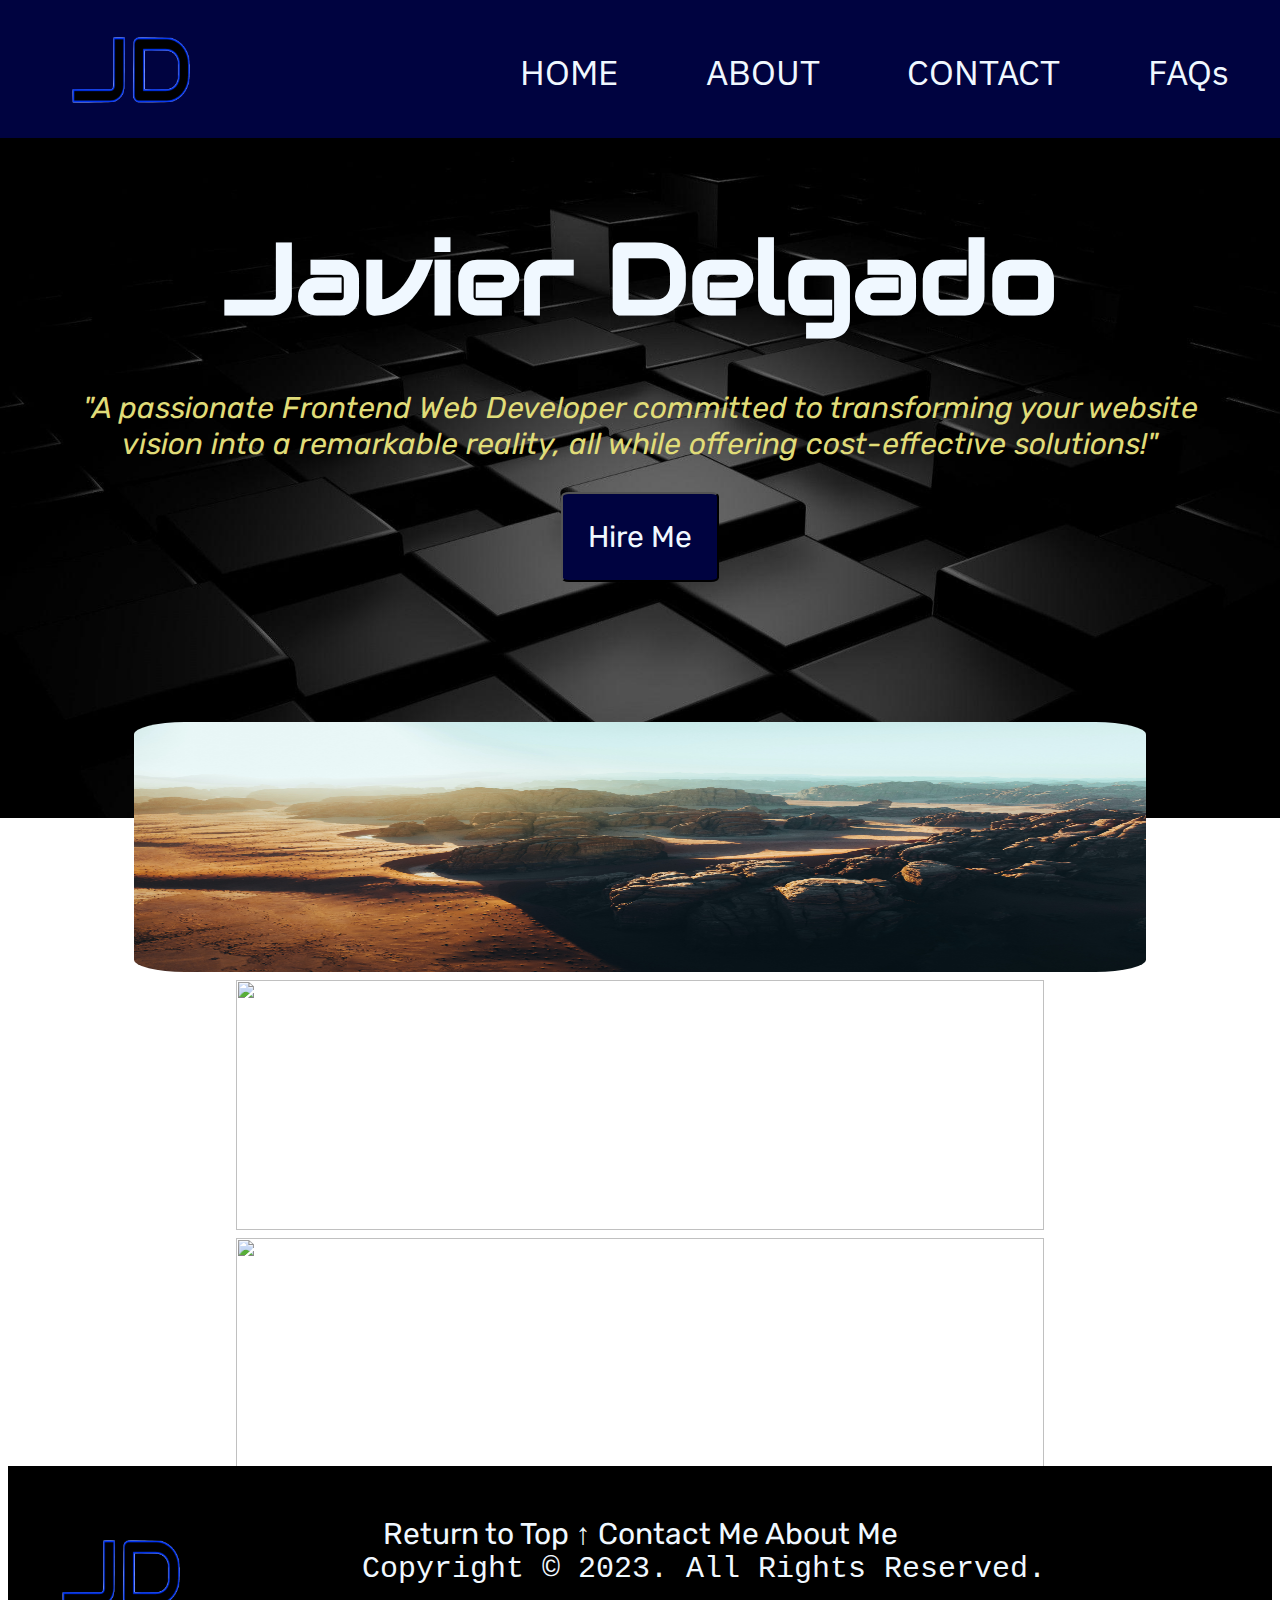
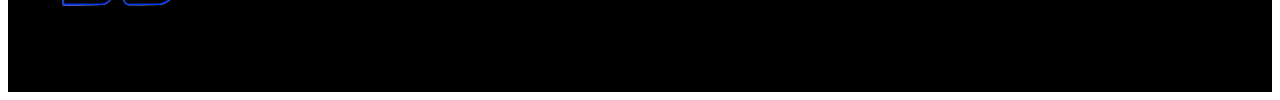
==== index.html @ 36e28e28 "JD-Logo Final" ====
<!DOCTYPE html>

<html lang="en">
  <head>
    <!--Meta Data-->
    <meta charset="utf-8">
    <meta name="viewport" content="width=device-width", initial-scale="1.0" shrink-to-fit="no">
    <meta name="description" content="Passionate about creating exceptional online experiences, I am a dedicated Professional Web Developer who can bring your digital dreams to life. With a strong foundation in HTML, CSS, and JavaScript, I craft visually appealing and user-friendly websites that exceed expectations. Let's collaborate and make your online presence shine!">
    <meta name="author" content="Javier Delgado">
    <!--Tab Info-->
    <link rel="icon" type="image/png" href="assests/JD-logo.png" sizes="196x196">
    <title>Javier Delgado | Frontend Developer</title>
    <!--Styling Sheet-->
    <link href="styles/style.css" rel="stylesheet">
    <!--External Links-->
    <link rel="preconnect" href="https://fonts.googleapis.com">
    <link rel="preconnect" href="https://fonts.gstatic.com" crossorigin>
    <link href="https://fonts.googleapis.com/css2?family=Audiowide&family=IBM+Plex+Sans:wght@700&family=Rubik&display=swap" rel="stylesheet">
  </head>    

  <body>
    <!--Navigation-->
    <div class="navbar">
      <ul>
        <li>
          <a href="index.html">
            <img id="logo-img" src="assests/JD-logo-v2.png" alt="Javier Delgado Web Developer Logo">
          </a>
        </li>
        <div class="nav-links">
          <li>
            <a id="nav-item" href="index.html">HOME</a>
          </li>
          <li>
            <a id="nav-item" href="about/about.html">ABOUT</a>
          </li>
          <li>
            <a id="nav-item" href="contact/contact.html">CONTACT</a>
          </li>
          <li>
            <a id="nav-item" href="contact/contact.html">FAQs</a>
          </li>
        </div>
      </ul>
    </div>

    <main>
      <!--Header-->
      <div class="main-header">
        <img class="main-back" src="assests/dark-back.jpg">
        <h1 class="main-title">Javier Delgado</h1>
        <div class="main-description">
          <p><em class="description">"A passionate Frontend Web Developer committed to transforming your website vision into a remarkable reality, all while offering cost-effective solutions!"</em></p>
          <button>Hire Me</button>
        </div>
      </div>
  
    </main>
    
    <div class="hero-section">
      <!--Scripts-->
      <script src="scripts/heroimg.js"></script>
      
      <!--Vertical Hero Slider-->
    </div>

    <div class="example">
      <img src="assests/Canyon-Image.jpg">
      <img src="assests/City-Image.jpg">
      <img src="assests/Mountain-Image.jpg">
    </div>
    

    <footer style = "background-color: black;">
      <div class="info-buttons">
        <a href="#top">Return to Top &uarr;</a>
        <a href="contact/contact.html">Contact Me</a>
        <a href="about/about.html">About Me</a>
      </div>
      Copyright &copy; 2023. All Rights Reserved.
      <img id="logo-img" src="assests/JD-logo-v2.png" alt="Javier Delgado Web Developer Logo">
    </footer>
  </body>
</html>
---- styles/style.css ----
/*index html */
  /*All CSS Elements*/
* {
  background-color: rgb(237, 235, 235);
  color:aliceblue;
  position: relative;
  background-color: transparent;
  text-align: center;
  align-content: center;
  font-family: 'Rubik', sans-serif, Arial;
  font-size: 30px; 
}

h1 {
  font-family: 'Audiowide', Impact, Arial;
  font-size: 100px;
  text-align: center;
}

ul {
  list-style-type: none;
}

li {
  display: inline;
}

a {
  text-decoration: none;
  cursor: pointer;
}

button {
  background-color: rgb(0,3,64);
  padding: 25px;
  border-radius: 5%;
  cursor: pointer;
}

img {
  width: 80%;
  height: 250px;
  border-radius: 5%;
}

footer {
  font-family: Courier, monospace, Arial;
  padding: 50px;
  margin-top: 120px;
}

  /*All Classes*/
.navbar {
  background-color: rgb(0,3,64);
  position: fixed;
  padding: 30px;
  z-index: 100;
  margin-top: -10px;
  margin-left: -10px;
  width: 97vw;
  height: 80px;

}

.navbar a {
  font-family: 'IBM Plex Sans', 'Trebuchet MS', Arial;
  top: -1vh;
}

.main-header {
  top: 100px;
  padding: 40px;
}

.main-description {
  top: -50px;
}

.description {
  color: rgb(224, 220, 120)
}

.example {
  top: 150px;
}

.main-back {
  position: absolute;
  top: -10px;
  margin-left: -10px;
  left: -10px;
  width: 110%;
  height: 80vh;
  border-radius: 0%;
}

.nav-links {
  float: right;
}

/*All IDs*/
#logo-img {
  float: left;
  height: 10vh;
  width: 10vw;
  top: -3vh;
}

#nav-item {
  margin: auto 3vw;
  padding: 2px;
  position: inherit;
  font-size: 35px;
}

/*All Peusdo*/
a:hover {
  color: rgb(224, 220, 120)
}

button:hover {
  background-color: aliceblue;
  color: black;
}
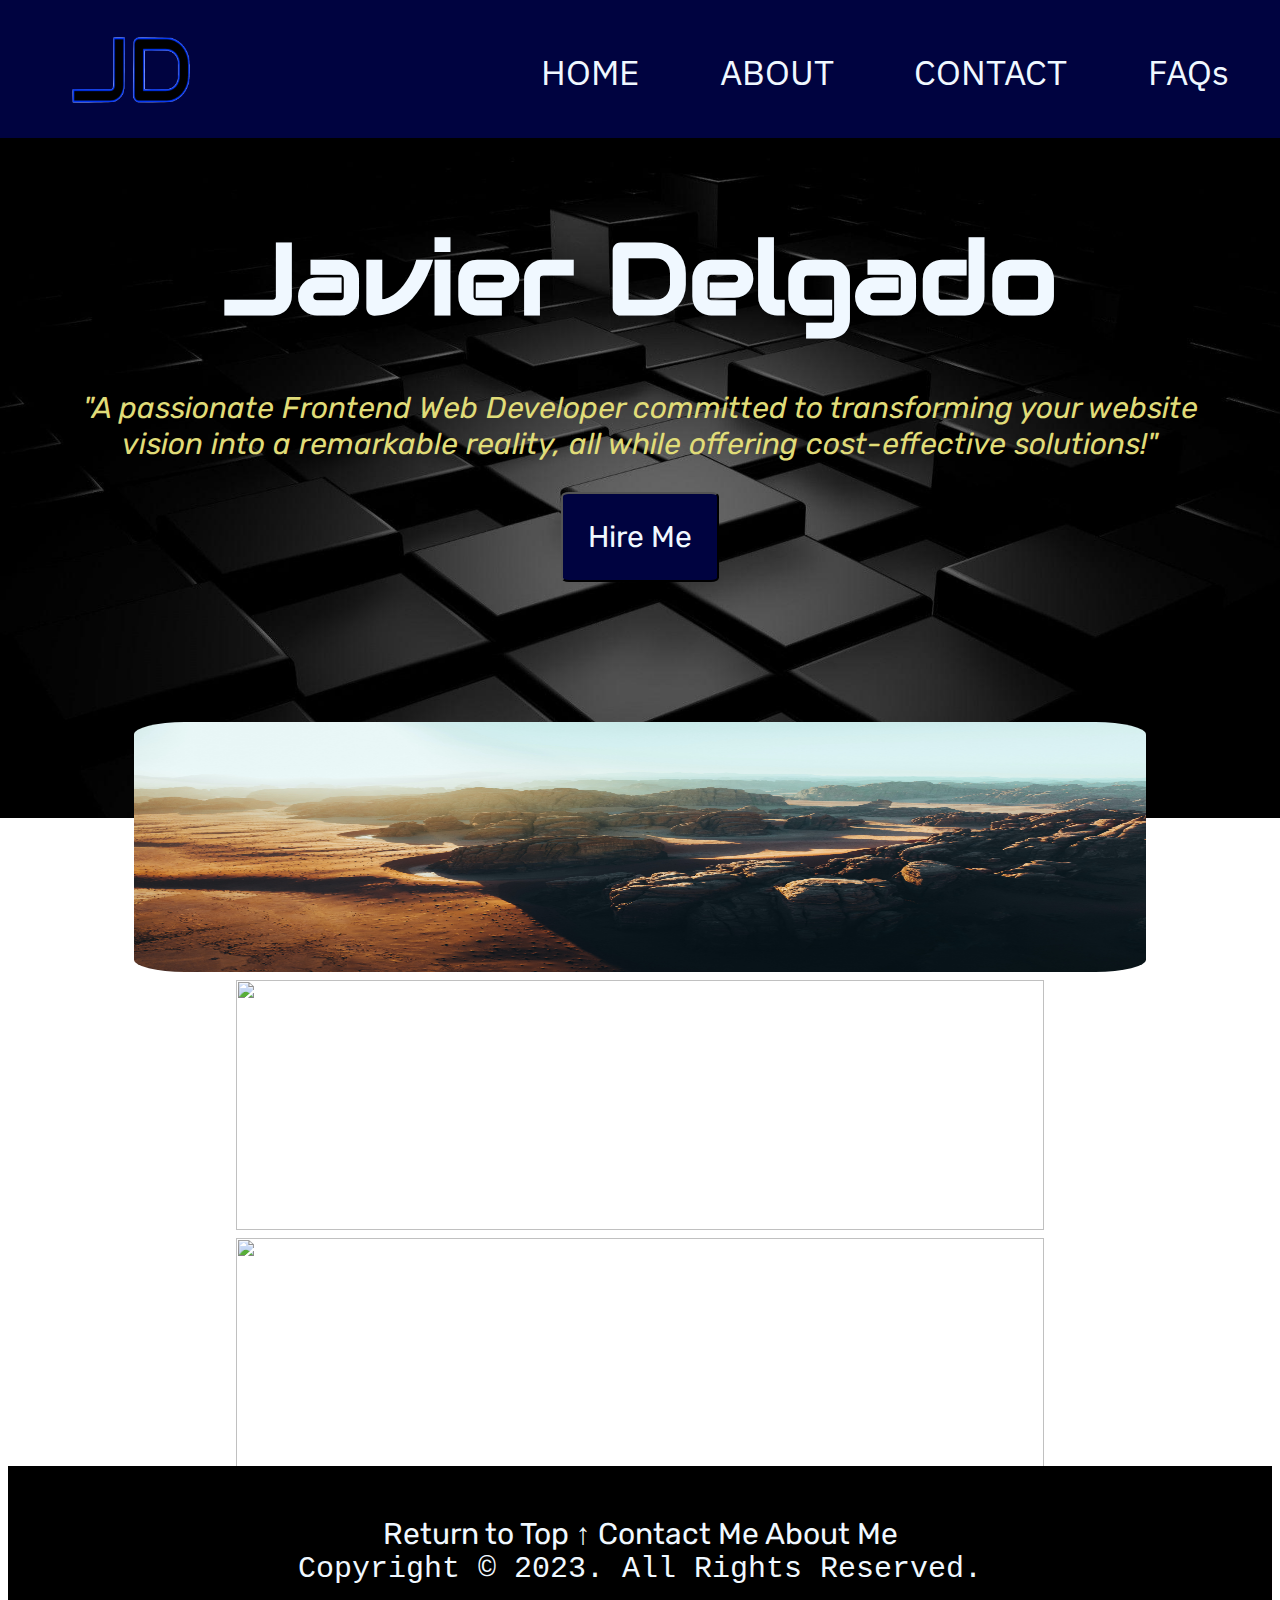
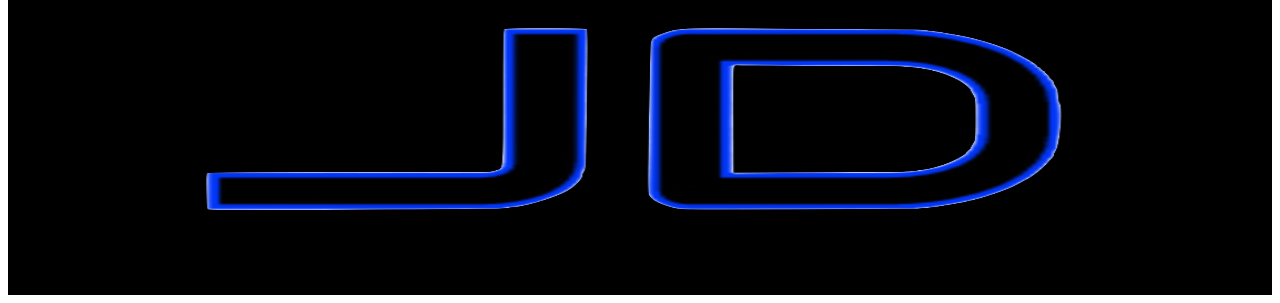
==== commit ece3a4e0: "Flex Display Navbar" ====
--- a/index.html
+++ b/index.html
@@ -24,7 +24,7 @@
       <ul>
         <li>
           <a href="index.html">
-            <img id="logo-img" src="assests/JD-logo-v2.png" alt="Javier Delgado Web Developer Logo">
+            <img id="logo-img-1" src="assests/JD-logo-v2.png" alt="Javier Delgado Web Developer Logo">
           </a>
         </li>
         <div class="nav-links">
--- a/styles/style.css
+++ b/styles/style.css
@@ -96,10 +96,11 @@
 
 .nav-links {
   float: right;
+  display: flex;
 }
 
 /*All IDs*/
-#logo-img {
+#logo-img-1 {
   float: left;
   height: 10vh;
   width: 10vw;
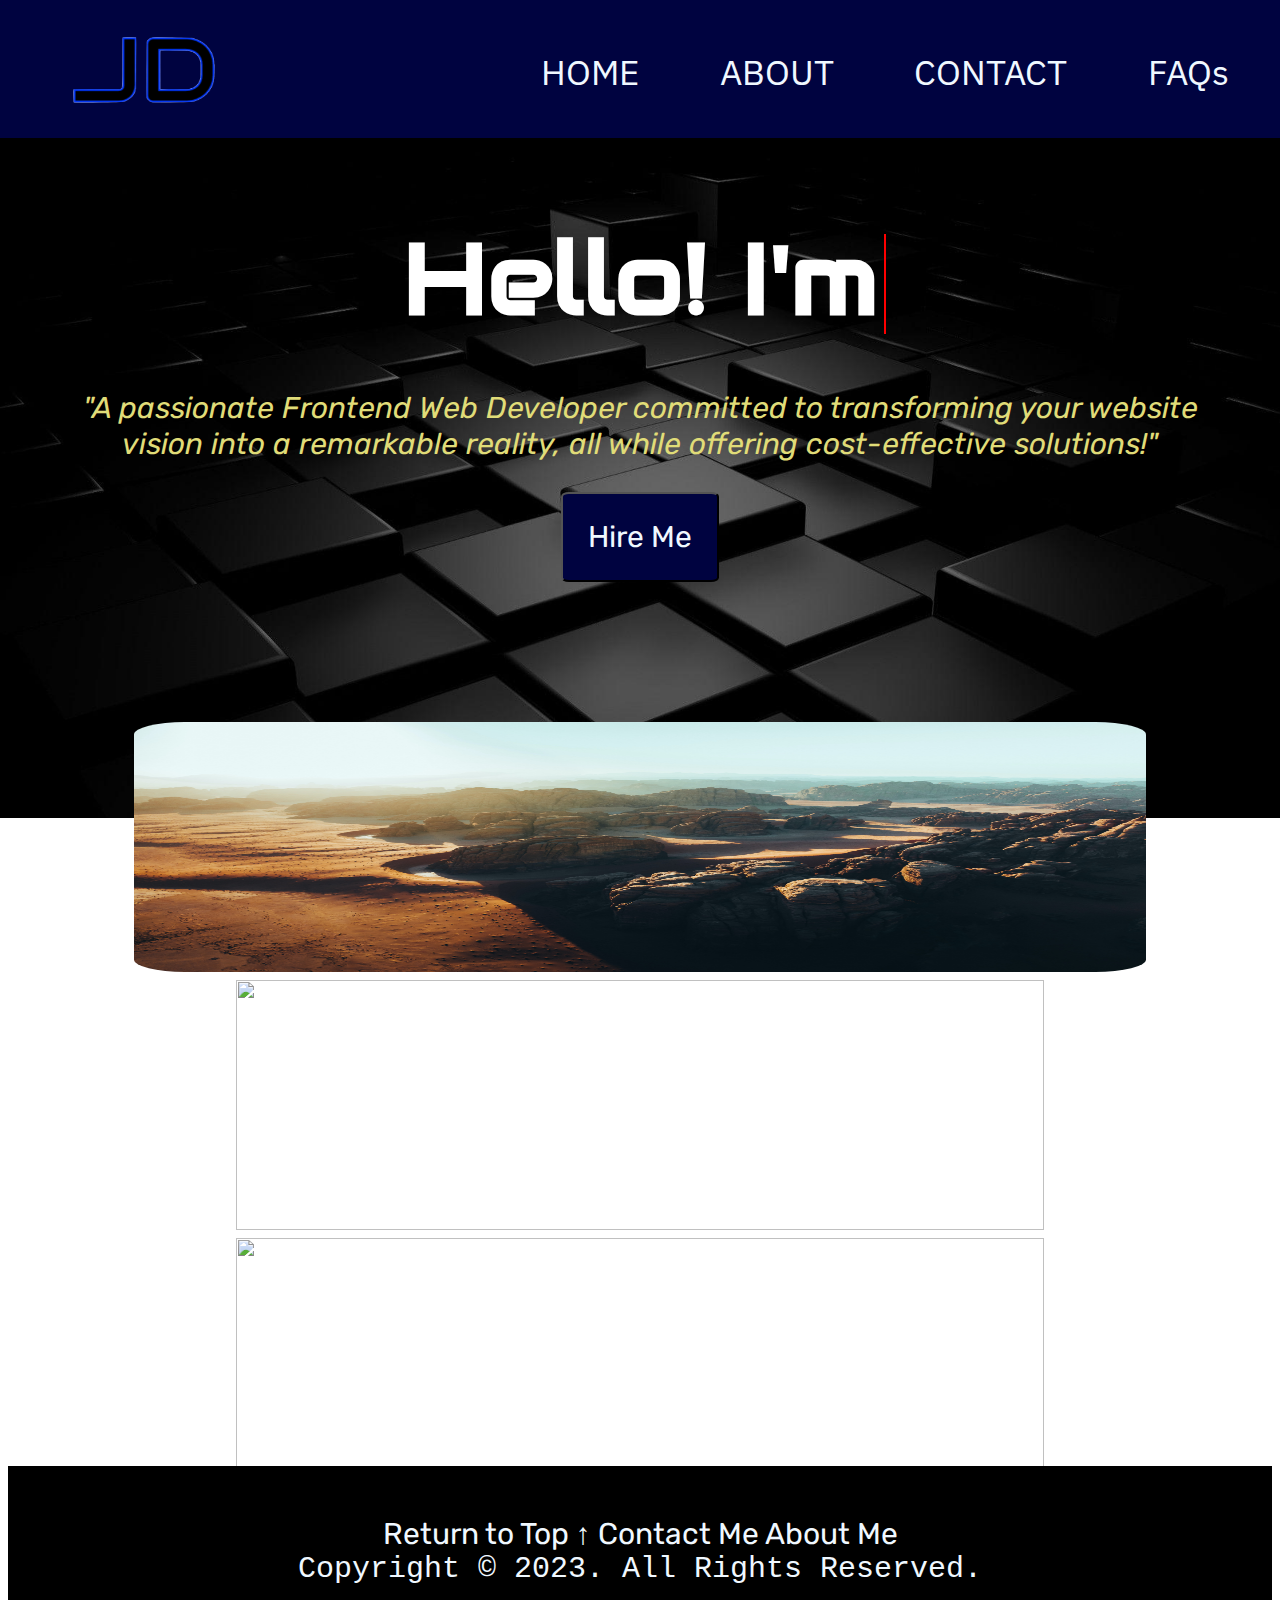
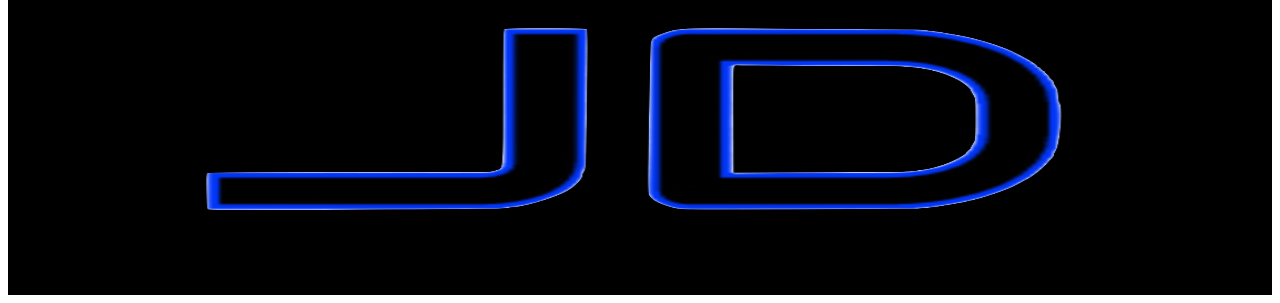
==== commit 0a913ff4: "Type Anime Progress" ====
--- a/index.html
+++ b/index.html
@@ -11,11 +11,13 @@
     <link rel="icon" type="image/png" href="assests/JD-logo.png" sizes="196x196">
     <title>Javier Delgado | Frontend Developer</title>
     <!--Styling Sheet-->
-    <link href="styles/style.css" rel="stylesheet">
+    <link href="../styles/style.css" rel="stylesheet">
     <!--External Links-->
     <link rel="preconnect" href="https://fonts.googleapis.com">
     <link rel="preconnect" href="https://fonts.gstatic.com" crossorigin>
     <link href="https://fonts.googleapis.com/css2?family=Audiowide&family=IBM+Plex+Sans:wght@700&family=Rubik&display=swap" rel="stylesheet">
+    <!--Scripts-->
+    <script src="type-anime.js"></script>
   </head>    
 
   <body>
@@ -43,12 +45,11 @@
         </div>
       </ul>
     </div>
-
     <main>
       <!--Header-->
       <div class="main-header">
         <img class="main-back" src="assests/dark-back.jpg">
-        <h1 class="main-title">Javier Delgado</h1>
+        <h1 class="main-title">Hello! I'm <span class="alt-text"></span></h1>
         <div class="main-description">
           <p><em class="description">"A passionate Frontend Web Developer committed to transforming your website vision into a remarkable reality, all while offering cost-effective solutions!"</em></p>
           <button>Hire Me</button>
@@ -59,7 +60,6 @@
     
     <div class="hero-section">
       <!--Scripts-->
-      <script src="scripts/heroimg.js"></script>
       
       <!--Vertical Hero Slider-->
     </div>
--- a/styles/style.css
+++ b/styles/style.css
@@ -72,6 +72,16 @@
   padding: 40px;
 }
 
+.alt-text {
+  color:blue;
+  font-size: 100px;
+  font-family: 'Audiowide', Impact, Arial;
+}
+
+.main-title {
+  color:white;
+}
+
 .main-description {
   top: -50px;
 }
@@ -103,7 +113,7 @@
 #logo-img-1 {
   float: left;
   height: 10vh;
-  width: 10vw;
+  width: 12vw;
   top: -3vh;
 }
 
@@ -123,3 +133,14 @@
   background-color: aliceblue;
   color: black;
 }
+
+.alt-text::before {
+  content: "";
+  top: 50%;
+  right: -8px;
+  position: absolute;
+  height: 100px;
+  width: 2px;
+  background: red;
+  transform: translateY(-45%);
+}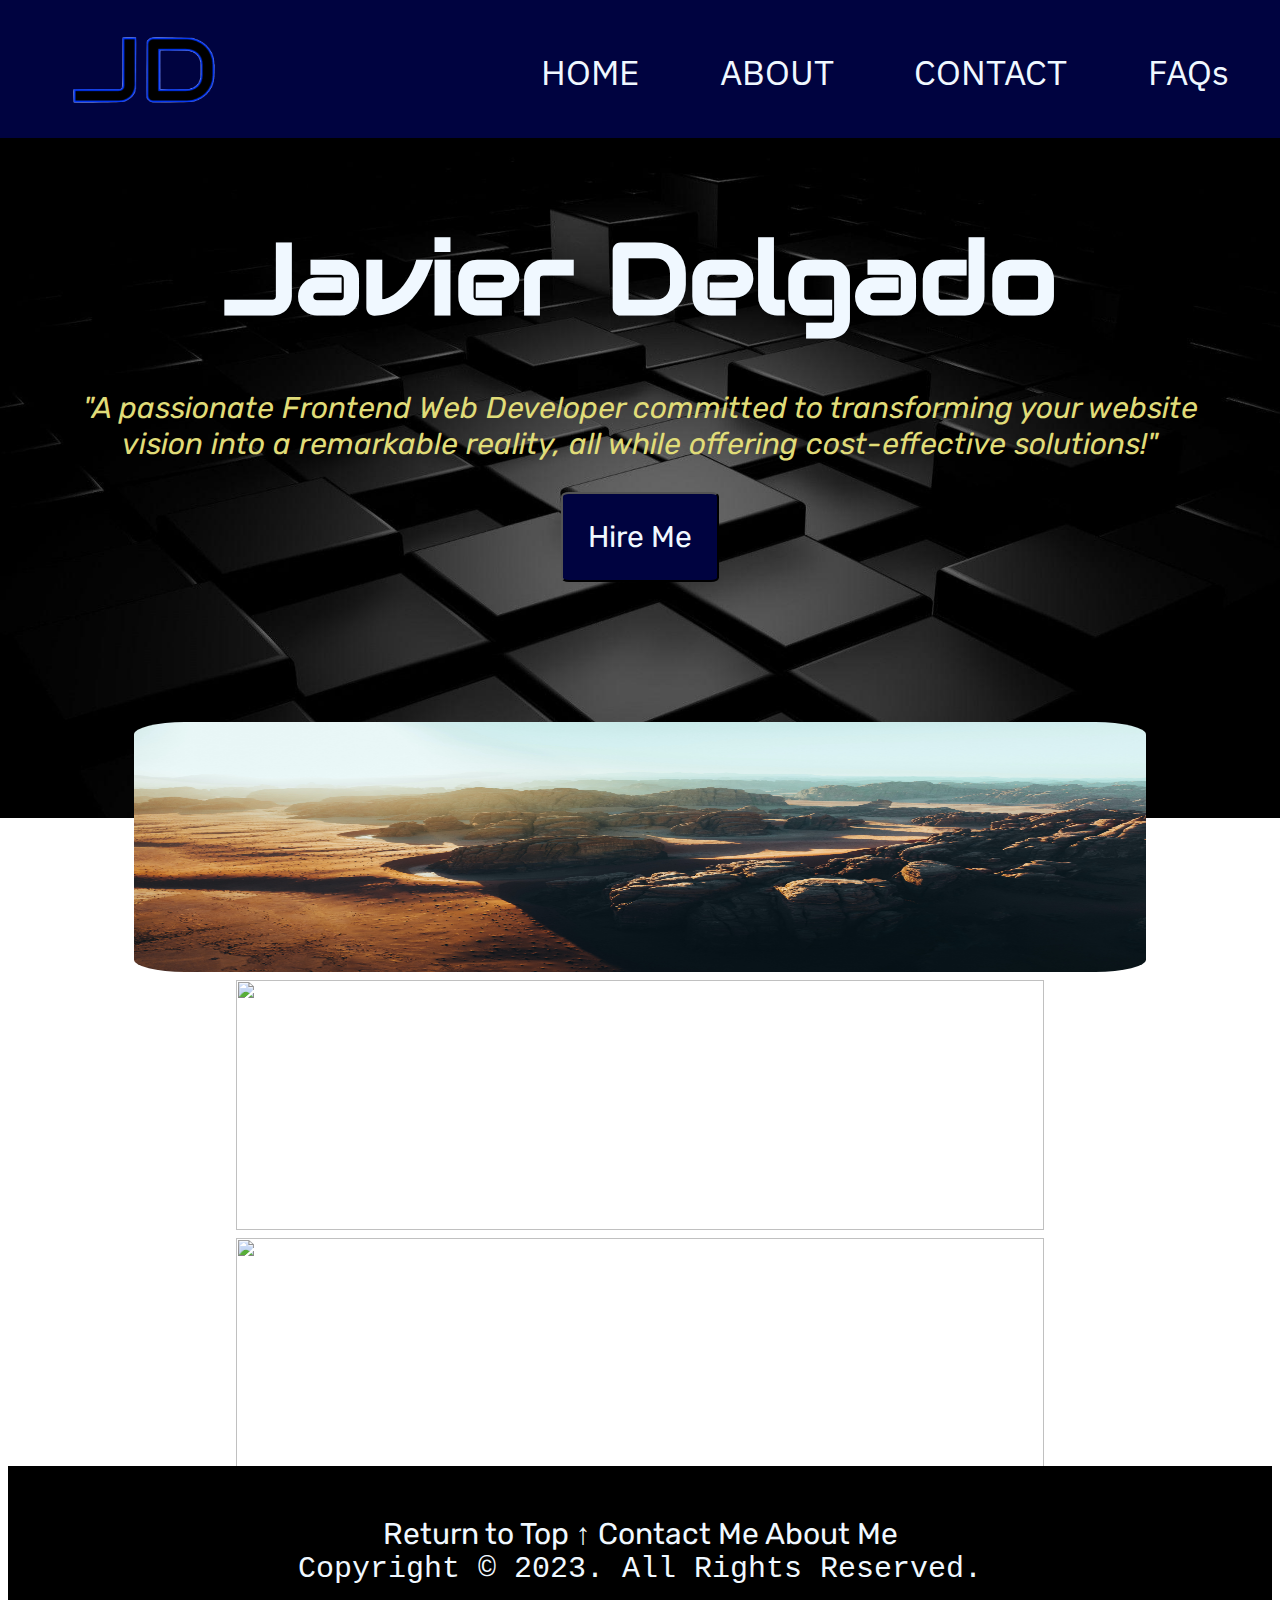
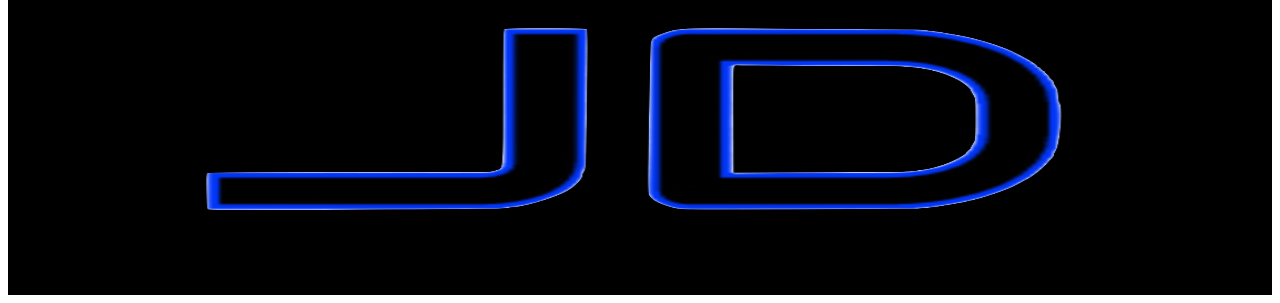
==== commit b45ee156: "Type Anime Functional" ====
--- a/index.html
+++ b/index.html
@@ -11,7 +11,7 @@
     <link rel="icon" type="image/png" href="assests/JD-logo.png" sizes="196x196">
     <title>Javier Delgado | Frontend Developer</title>
     <!--Styling Sheet-->
-    <link href="../styles/style.css" rel="stylesheet">
+    <link href="style.css" rel="stylesheet">
     <!--External Links-->
     <link rel="preconnect" href="https://fonts.googleapis.com">
     <link rel="preconnect" href="https://fonts.gstatic.com" crossorigin>
@@ -49,7 +49,7 @@
       <!--Header-->
       <div class="main-header">
         <img class="main-back" src="assests/dark-back.jpg">
-        <h1 class="main-title">Hello! I'm <span class="alt-text"></span></h1>
+        <h1 class="main-title">Javier Delgado</h1>
         <div class="main-description">
           <p><em class="description">"A passionate Frontend Web Developer committed to transforming your website vision into a remarkable reality, all while offering cost-effective solutions!"</em></p>
           <button>Hire Me</button>
--- a/style.css
+++ b/style.css
@@ -0,0 +1,125 @@
+/*index html */
+  /*All CSS Elements*/
+* {
+  background-color: rgb(237, 235, 235);
+  color:aliceblue;
+  position: relative;
+  background-color: transparent;
+  text-align: center;
+  align-content: center;
+  font-family: 'Rubik', sans-serif, Arial;
+  font-size: 30px; 
+}
+
+h1 {
+  font-family: 'Audiowide', Impact, Arial;
+  font-size: 100px;
+  text-align: center;
+}
+
+ul {
+  list-style-type: none;
+}
+
+li {
+  display: inline;
+}
+
+a {
+  text-decoration: none;
+  cursor: pointer;
+}
+
+button {
+  background-color: rgb(0,3,64);
+  padding: 25px;
+  border-radius: 5%;
+  cursor: pointer;
+}
+
+img {
+  width: 80%;
+  height: 250px;
+  border-radius: 5%;
+}
+
+footer {
+  font-family: Courier, monospace, Arial;
+  padding: 50px;
+  margin-top: 120px;
+}
+
+  /*All Classes*/
+.navbar {
+  background-color: rgb(0,3,64);
+  position: fixed;
+  padding: 30px;
+  z-index: 100;
+  margin-top: -10px;
+  margin-left: -10px;
+  width: 97vw;
+  height: 80px;
+
+}
+
+.navbar a {
+  font-family: 'IBM Plex Sans', 'Trebuchet MS', Arial;
+  top: -1vh;
+}
+
+.main-header {
+  top: 100px;
+  padding: 40px;
+}
+
+.main-description {
+  top: -50px;
+}
+
+.description {
+  color: rgb(224, 220, 120)
+}
+
+.example {
+  top: 150px;
+}
+
+.main-back {
+  position: absolute;
+  top: -10px;
+  margin-left: -10px;
+  left: -10px;
+  width: 110%;
+  height: 80vh;
+  border-radius: 0%;
+}
+
+.nav-links {
+  float: right;
+  display: flex;
+}
+
+/*All IDs*/
+#logo-img-1 {
+  float: left;
+  height: 10vh;
+  width: 12vw;
+  top: -3vh;
+}
+
+#nav-item {
+  margin: auto 3vw;
+  padding: 2px;
+  position: inherit;
+  font-size: 35px;
+}
+
+/*All Peusdo*/
+a:hover {
+  color: rgb(224, 220, 120)
+}
+
+button:hover {
+  background-color: aliceblue;
+  color: black;
+}
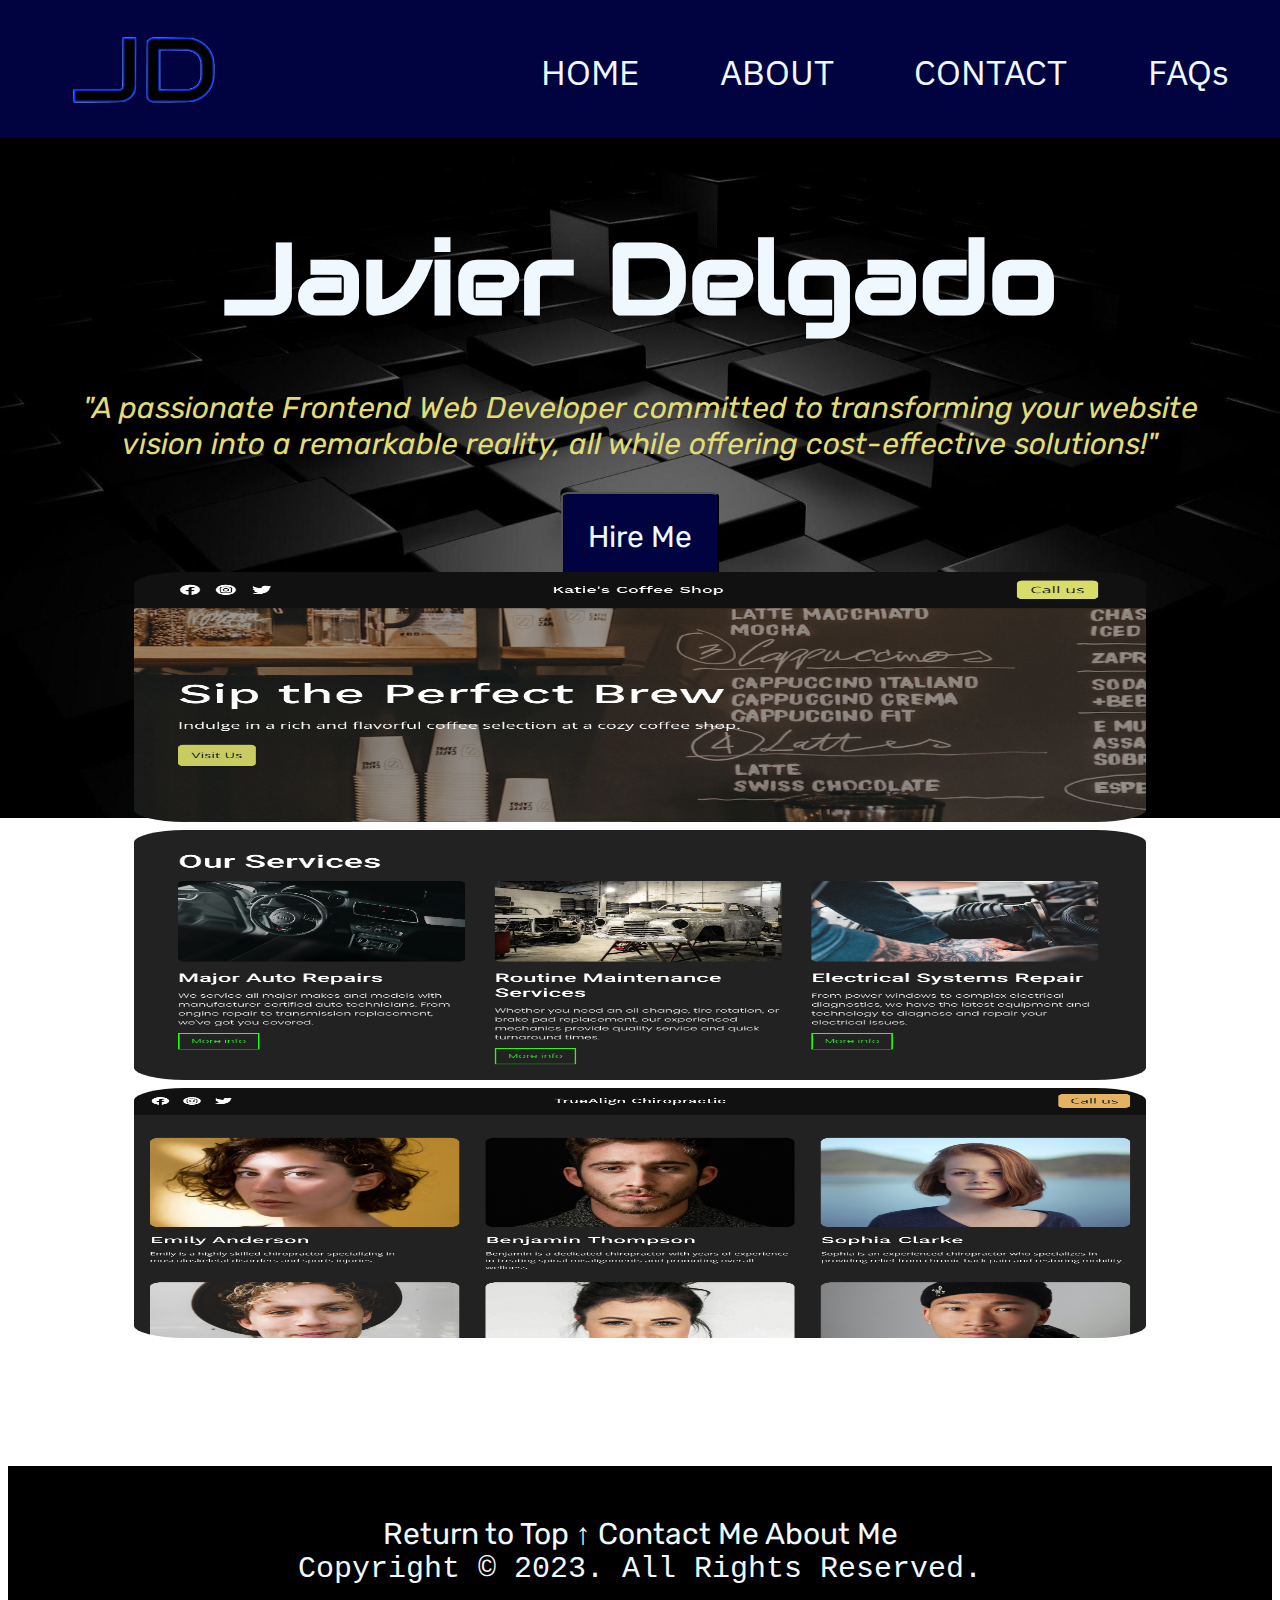
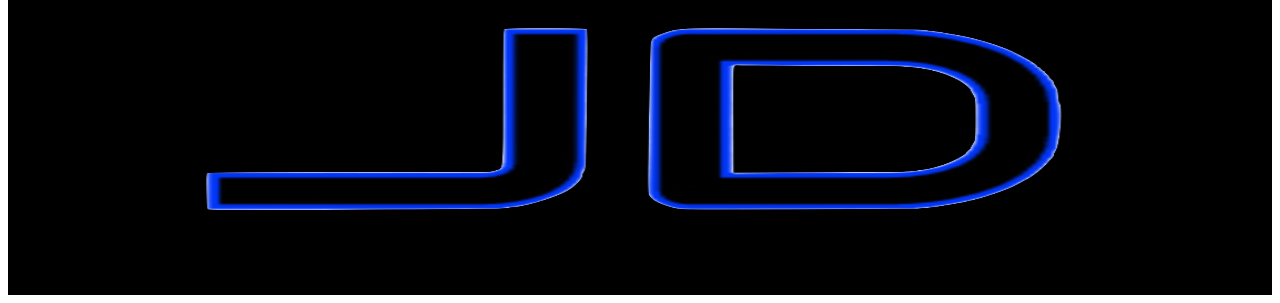
==== commit 8dc6c997: "placeholders filled" ====
--- a/index.html
+++ b/index.html
@@ -48,7 +48,7 @@
     <main>
       <!--Header-->
       <div class="main-header">
-        <img class="main-back" src="assests/dark-back.jpg">
+        <img class="main-back" src="assests/dark-back.png">
         <h1 class="main-title">Javier Delgado</h1>
         <div class="main-description">
           <p><em class="description">"A passionate Frontend Web Developer committed to transforming your website vision into a remarkable reality, all while offering cost-effective solutions!"</em></p>
@@ -64,10 +64,10 @@
       <!--Vertical Hero Slider-->
     </div>
 
-    <div class="example">
-      <img src="assests/Canyon-Image.jpg">
-      <img src="assests/City-Image.jpg">
-      <img src="assests/Mountain-Image.jpg">
+    <div class="examples">
+      <img src="assests/web-ex1.png">
+      <img src="assests/web-ex2.png">
+      <img src="assests/web-ex3.png">
     </div>
     
 
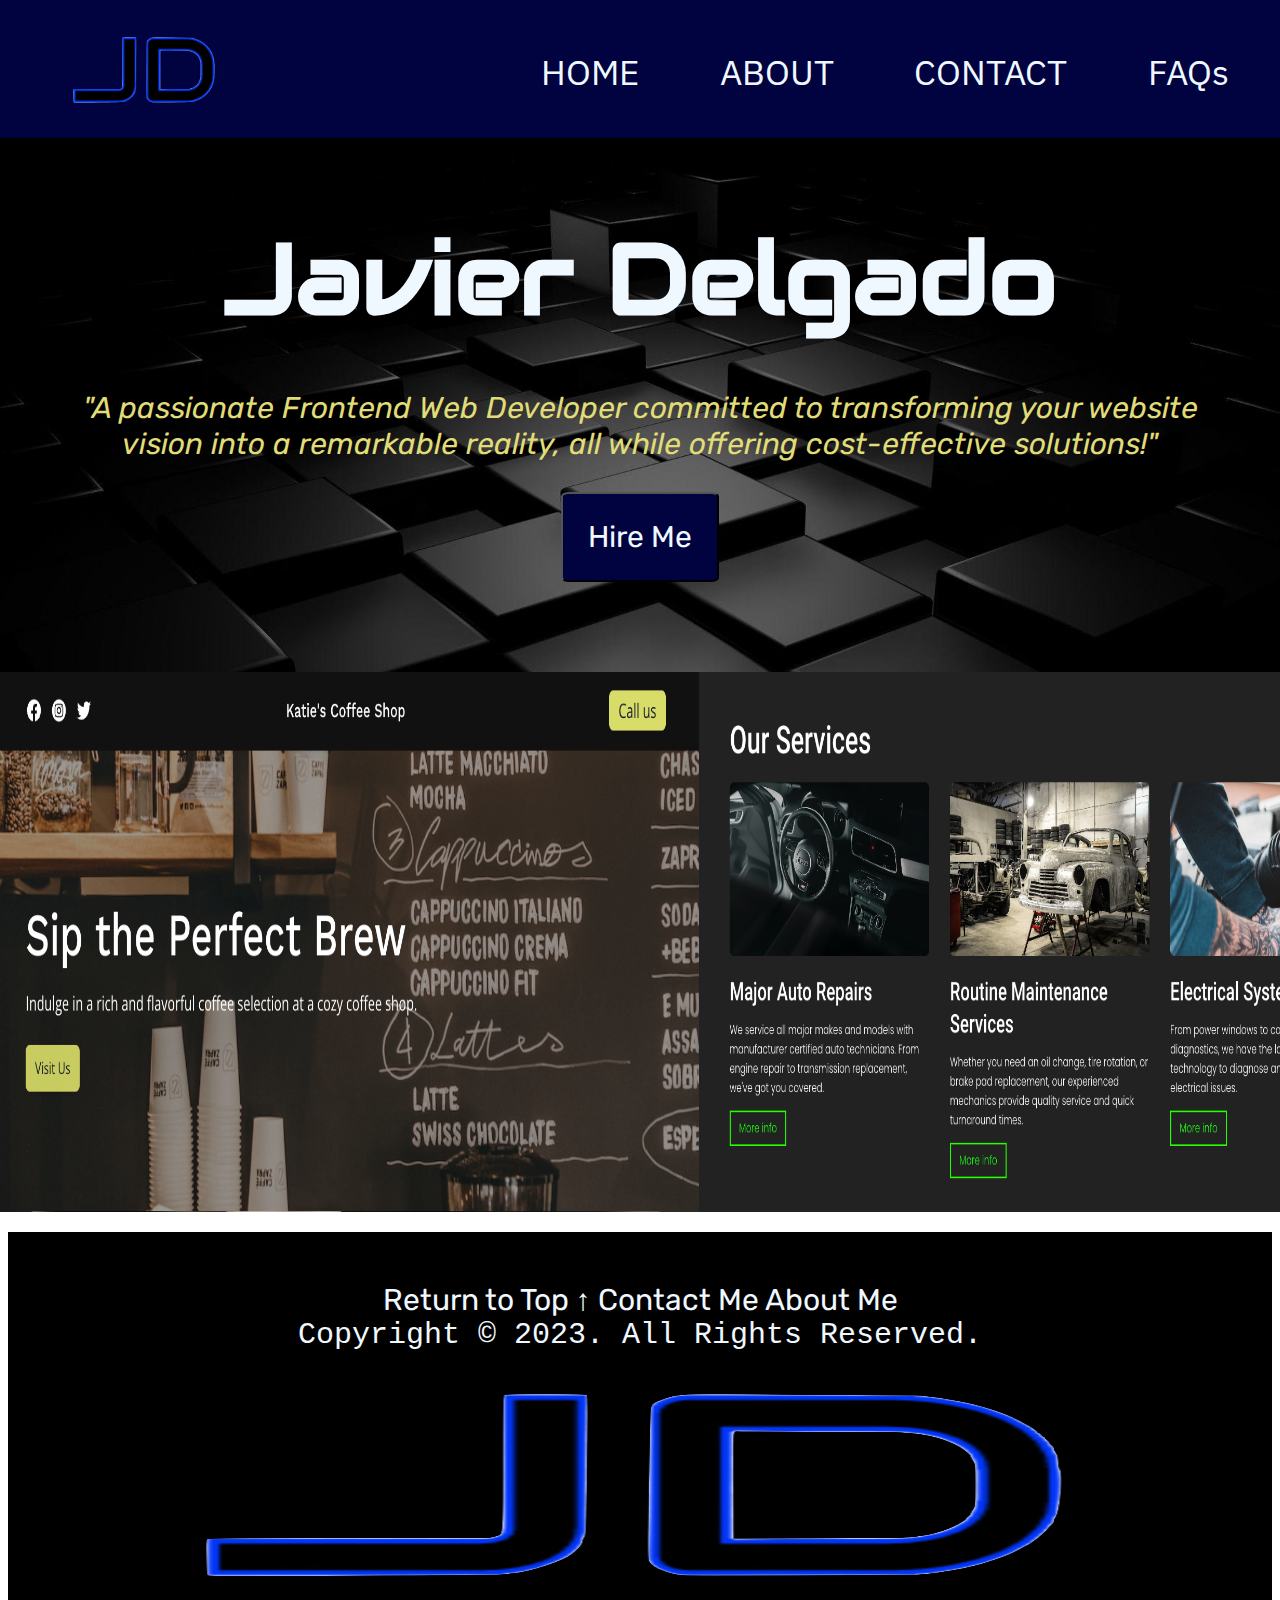
==== commit d0113060: "About & Ex Imgs" ====
--- a/index.html
+++ b/index.html
@@ -3,21 +3,21 @@
 <html lang="en">
   <head>
     <!--Meta Data-->
-    <meta charset="utf-8">
+    <meta charset="UTF-8">
     <meta name="viewport" content="width=device-width", initial-scale="1.0" shrink-to-fit="no">
     <meta name="description" content="Passionate about creating exceptional online experiences, I am a dedicated Professional Web Developer who can bring your digital dreams to life. With a strong foundation in HTML, CSS, and JavaScript, I craft visually appealing and user-friendly websites that exceed expectations. Let's collaborate and make your online presence shine!">
     <meta name="author" content="Javier Delgado">
     <!--Tab Info-->
     <link rel="icon" type="image/png" href="assests/JD-logo.png" sizes="196x196">
     <title>Javier Delgado | Frontend Developer</title>
-    <!--Styling Sheet-->
+    <!--Stylesheets-->
     <link href="style.css" rel="stylesheet">
+    <!--Scripts-->
+    <script src="type-anime.js"></script>
     <!--External Links-->
     <link rel="preconnect" href="https://fonts.googleapis.com">
     <link rel="preconnect" href="https://fonts.gstatic.com" crossorigin>
     <link href="https://fonts.googleapis.com/css2?family=Audiowide&family=IBM+Plex+Sans:wght@700&family=Rubik&display=swap" rel="stylesheet">
-    <!--Scripts-->
-    <script src="type-anime.js"></script>
   </head>    
 
   <body>
@@ -64,10 +64,10 @@
       <!--Vertical Hero Slider-->
     </div>
 
-    <div class="examples">
-      <img src="assests/web-ex1.png">
-      <img src="assests/web-ex2.png">
-      <img src="assests/web-ex3.png">
+    <div class="ex-flex">
+      <img class="ex-img" src="assests/web-ex1.png">
+      <img class="ex-img" src="assests/web-ex2.png">
+      <img class="ex-img" src="assests/web-ex3.png">
     </div>
     
 
--- a/style.css
+++ b/style.css
@@ -1,5 +1,5 @@
 /*index html */
-  /*All CSS Elements*/
+  /*CSS Elements*/
 * {
   background-color: rgb(237, 235, 235);
   color:aliceblue;
@@ -80,10 +80,6 @@
   color: rgb(224, 220, 120)
 }
 
-.example {
-  top: 150px;
-}
-
 .main-back {
   position: absolute;
   top: -10px;
@@ -92,6 +88,19 @@
   width: 110%;
   height: 80vh;
   border-radius: 0%;
+}
+
+.ex-flex {
+  display: flex;
+  top: 100px;
+  left: -1vw;
+}
+
+.ex-img {
+  border-radius: 0%;
+  height: 60vh;
+  width: 55vw;
+  margin: 0px;
 }
 
 .nav-links {
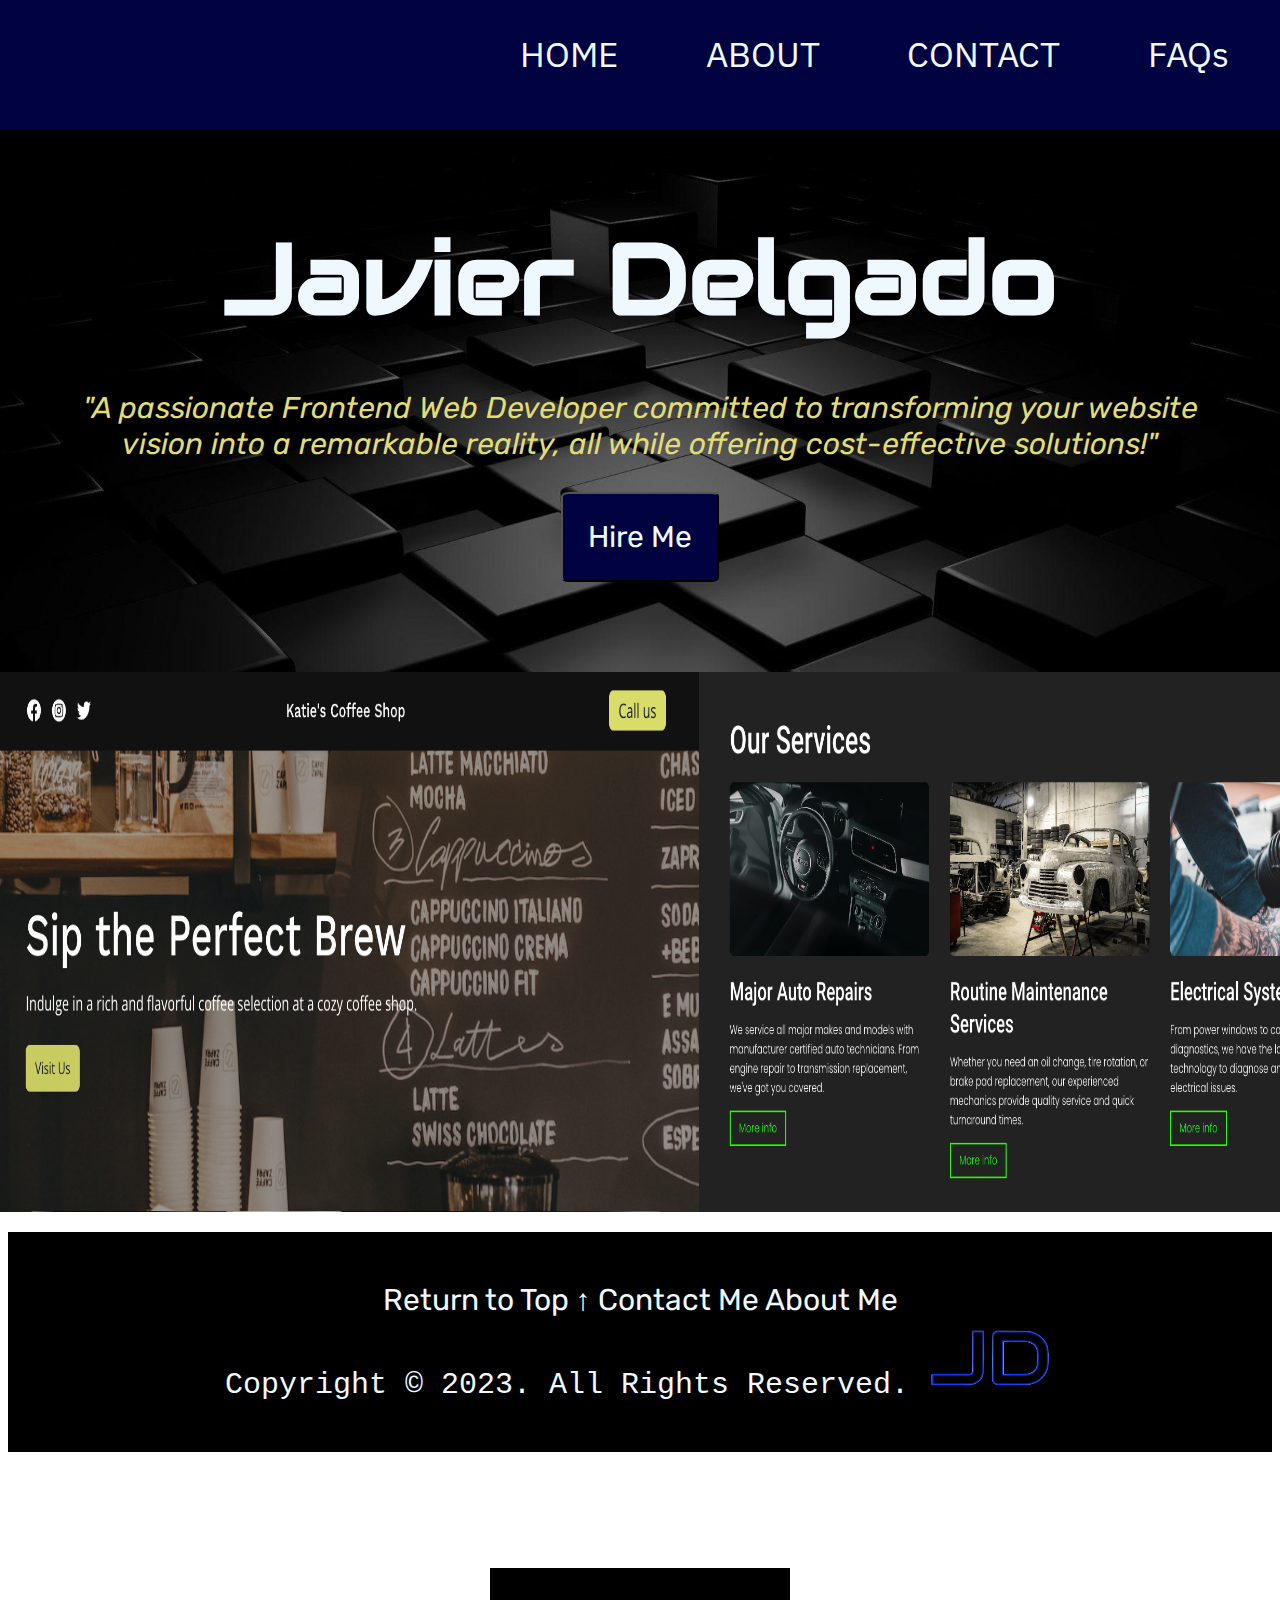
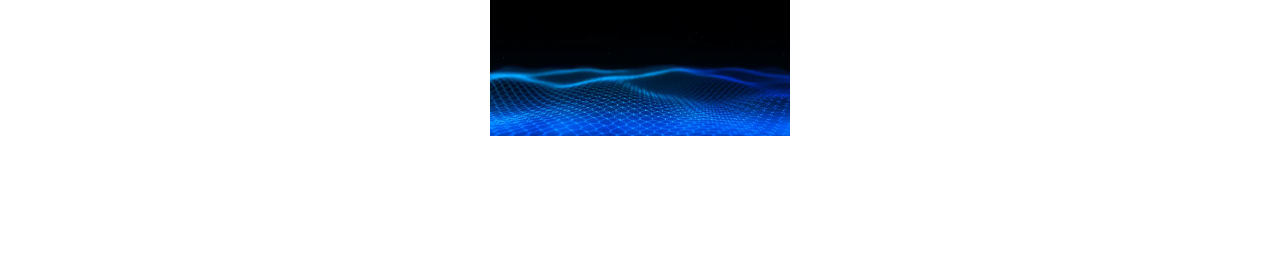
==== commit b4ec13ff: "Vid Back & Nav Logo" ====
--- a/index.html
+++ b/index.html
@@ -23,32 +23,33 @@
   <body>
     <!--Navigation-->
     <div class="navbar">
-      <ul>
-        <li>
-          <a href="index.html">
-            <img id="logo-img-1" src="assests/JD-logo-v2.png" alt="Javier Delgado Web Developer Logo">
-          </a>
-        </li>
-        <div class="nav-links">
+      
+        <a href="index.html">
+          <img class="logo" id="logo-nav" src="assests/JD-logo-v2.png" alt="Javier Delgado Web Developer Logo">
+        </a>
+      
+      <div class="nav-links">
+        <ul>
           <li>
-            <a id="nav-item" href="index.html">HOME</a>
+            <a class="nav-item" href="index.html">HOME</a>
           </li>
           <li>
-            <a id="nav-item" href="about/about.html">ABOUT</a>
+            <a class="nav-item" href="about/about.html">ABOUT</a>
           </li>
           <li>
-            <a id="nav-item" href="contact/contact.html">CONTACT</a>
+            <a class="nav-item" href="contact/contact.html">CONTACT</a>
           </li>
           <li>
-            <a id="nav-item" href="contact/contact.html">FAQs</a>
+            <a class="nav-item" href="contact/contact.html">FAQs</a>
           </li>
-        </div>
-      </ul>
+        </ul>
+      </div>
     </div>
     <main>
       <!--Header-->
       <div class="main-header">
         <img class="main-back" src="assests/dark-back.png">
+        
         <h1 class="main-title">Javier Delgado</h1>
         <div class="main-description">
           <p><em class="description">"A passionate Frontend Web Developer committed to transforming your website vision into a remarkable reality, all while offering cost-effective solutions!"</em></p>
@@ -72,13 +73,17 @@
     
 
     <footer style = "background-color: black;">
-      <div class="info-buttons">
+      <div class="info-buttons"> 
         <a href="#top">Return to Top &uarr;</a>
         <a href="contact/contact.html">Contact Me</a>
         <a href="about/about.html">About Me</a>
       </div>
       Copyright &copy; 2023. All Rights Reserved.
-      <img id="logo-img" src="assests/JD-logo-v2.png" alt="Javier Delgado Web Developer Logo">
+      <img class="logo" id="logo-footer" src="assests/JD-logo-v2.png" alt="Javier Delgado Web Developer Logo">
     </footer>
+
+    <video width="300" height="400" preload="auto" play loop>
+      <source src="assests/main-back.mp4" type="video/mp4">
+    </video>
   </body>
 </html>--- a/style.css
+++ b/style.css
@@ -58,18 +58,24 @@
   margin-top: -10px;
   margin-left: -10px;
   width: 97vw;
-  height: 80px;
-
+  height: 8vh;
 }
 
-.navbar a {
-  font-family: 'IBM Plex Sans', 'Trebuchet MS', Arial;
-  top: -1vh;
+.logo {
+  height: 75px;
+  max-width: 10vw;
 }
 
 .main-header {
   top: 100px;
   padding: 40px;
+}
+
+.back-video {
+  position: absolute;
+  width: 100%;
+  height: 80%;
+  left: 0px;
 }
 
 .main-description {
@@ -105,22 +111,24 @@
 
 .nav-links {
   float: right;
-  display: flex;
+  top: -3vh;
+}
+
+.nav-item {
+  margin: auto 3vw;
+  padding: 2px;
+  font-size: 35px;
+  font-family: 'IBM Plex Sans', 'Trebuchet MS', Arial;
 }
 
 /*All IDs*/
-#logo-img-1 {
-  float: left;
-  height: 10vh;
-  width: 12vw;
-  top: -3vh;
+#logo-nav {
+  position: absolute;
+  z-index: 1000;
 }
 
-#nav-item {
-  margin: auto 3vw;
-  padding: 2px;
-  position: inherit;
-  font-size: 35px;
+#logo-footer {
+  position: relative;
 }
 
 /*All Peusdo*/
